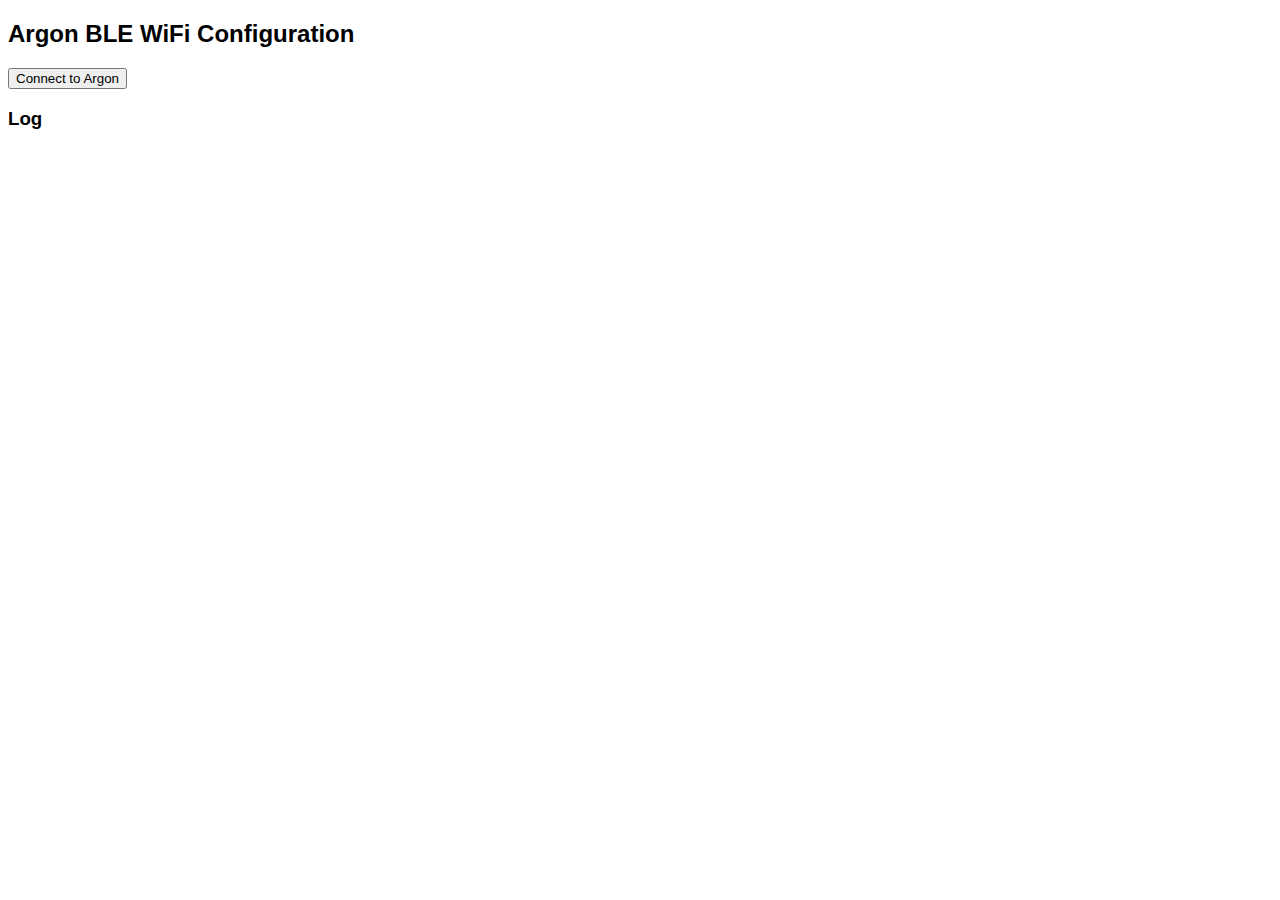
==== WebBLE/index.html @ 18f5e565 "Add Web BLE demo webpage" ====
<!DOCTYPE html>
<html lang="en">
    <head>
        <meta charset="UTF-8">
        <meta name="viewport" content="width=device-width, initial-scale=1">
        <title>Particle</title>
        <style>
        div, h1, h2, h3 {
            font-family: Helvetica, Arial, sans-serif, serif;
        };
        </style>
    </head>
    <body>
        <h2>Argon BLE WiFi Configuration</h2>

        <form id="form_connect">
            <input id="connect_btn" type="submit" value="Connect to Argon">
        </form>

        <form id="form_wifi_scan" style="display: none; margin-top: 10px;">
            <input id="wifi_scan_btn" type="submit" value="Scan for Networks" disabled>
        </form>

        <form id="form_wifi_config" style="display: none">
            <p>Network: <select id="ssid" size=1 placeholder="WiFi SSID" style="min-width: 150px;" disabled></select></p>
            <p id="password_p">Password: <input id="password" type="password" size=17 placeholder="Password" disabled></p>
            <p><input id="submit_credentials_btn" type="submit" value="Connect to Network" disabled></p>
        </form>
    
        <h3>Log</h3>
        <div id="output" class="output" style="border:1px">
            <pre id="log"></pre>
        </div> 

        <script>

        var Logger = {
            log: function() {
                var line = Array.prototype.slice.call(arguments).map(function(argument) {
                    return typeof argument === 'string' ? argument : JSON.stringify(argument);
                }).join(' ');

                document.querySelector('#log').textContent += '> ' + line + '\n';
            },

            clearLog: function() {
                document.querySelector('#log').textContent = '';
            },
        };

        var argon_ble_device = null;    // BLE connection instance
        var ssids = [];

        const uuid_wifi_config_service = 'b4ad5b8d-d2db-44d6-9d35-5d43b9e5060c';
        const uuid_wifi_config_tx      = '3c673f3a-382a-4835-8433-c1c1b6b65346';
        const uuid_wifi_config_rx      = '226285d5-7a5a-448d-8317-dae1fd2d6c36';

        var encoder = new TextEncoder();

        function onScanButtonClick() {
            if (argon_ble_device) {
                // Set up notifications for responses on the RX channel
                argon_ble_device.gatt.getPrimaryService(uuid_wifi_config_service)
                .then(service => {
                    service.getCharacteristic(uuid_wifi_config_rx)
                    .then(characteristic => {
                        characteristic.startNotifications();
                        return characteristic;
                    })
                    .then(characteristic => {
                        characteristic.addEventListener('characteristicvaluechanged', rxDataHandler);
                    })
                    .catch(error => {
                        Logger.log('Argh! ' + error);
                    });
                    return service;
                })
                // Initiate WiFi scan
                .then(service => {
                    return service.getCharacteristic(uuid_wifi_config_tx)
                })
                .then(characteristic => {
                    Logger.log('Initiate WiFi Scan');
                    var scan_msg = {
                        msg_type: "scan",
                    }
                    var message_str = JSON.stringify(scan_msg);
                    var bytes = encoder.encode(message_str);
                    Logger.log('TX: ' + message_str);
                    return characteristic.writeValue(bytes);
                })
                .catch(error => {
                    Logger.log('Argh! ' + error);
                })
            } else {
                Logger.log('Not connected to Argon!');
            }
        }

        function onSubmitCredentialsButtonClick() {
            if (argon_ble_device) {
                argon_ble_device.gatt.getPrimaryService(uuid_wifi_config_service)
                .then(service => {
                    return service.getCharacteristic(uuid_wifi_config_tx)
                })
                // Send credentials to device
                .then(characteristic => {
                    var credentials_msg = {
                        msg_type: "set_creds",
                        ssid:     document.getElementById('ssid').value,
                        password: document.getElementById('password').value,
                    }
                    Logger.log('Configure WiFi Credentials for network \"' + credentials_msg.ssid + '\"');
                    var message_str = JSON.stringify(credentials_msg);
                    var bytes = encoder.encode(message_str);
                    Logger.log('TX: ' + message_str);
                    return characteristic.writeValue(bytes);
                })
                .catch(error => {
                    Logger.log('Argh! ' + error);
                })
            } else {
            Logger.log('Not connected to Argon!');
            }
        }

        function onConnectButtonClick() {
            Logger.log('Requesting Bluetooth Device...');
            navigator.bluetooth.requestDevice({
                filters: [{
                    services: [uuid_wifi_config_service], // Only show devices that have the WiFi config service enabled
                }],
            })
            .then(device => {
                // Connect to the selected device
                Logger.log('Connecting to ' + device.name + '...');
                device.addEventListener('gattserverdisconnected', onDisconnected);
                argon_ble_device = device;
                return device.gatt.connect();
            })
            .then(server => {
                // Enable additional UI elements
                Logger.log('Connected!');
                document.getElementById('form_wifi_scan').style.display = "block";
                document.getElementById('form_wifi_config').style.display = "block";
                document.getElementById('wifi_scan_btn').disabled = false;
                document.getElementById('connect_btn').value = "Disconnect from Argon";
            })
            .catch(error => {
                Logger.log('Argh! ' + error);
                argon_ble_device = null;
            });
        }

        function onDisconnectButtonClick() {
            if (argon_ble_device) {
                Logger.log('Disconnecting...');
                argon_ble_device.gatt.disconnect();
            }
        }

        // Handler for when data is received from the BLE device
        function rxDataHandler(event) {
            var decoder = new TextDecoder("utf-8");
            var result_str = decoder.decode(event.target.value);
            try {
                var obj = JSON.parse(result_str);
                if (obj) {
                    if (obj.msg_t == "scan_resp") {
                        Logger.log('RX: \"' + result_str + '\"');
                        if (obj.ssid != "") {
                            var ssid_list = document.getElementById("ssid");
                            var ssid_string = obj.ssid + ' (' + obj.sec + ')';
                            ssid_list.appendChild(new Option(ssid_string, obj.ssid));
                            ssids.push(obj);

                            // Hacky fix to only enable SSID and Password fields after we get an SSID response from the Argon
                            if (ssids.length == 1) {  // Added our first SSID to the list
                                // Enable SSID and Password fields on the web form
                                document.getElementById('ssid').disabled = false;
                                document.getElementById('password').disabled = false;
                                document.getElementById('ssid').dispatchEvent(new Event('change')); // Force update the submit button
                            }
                        }
                    } else {
                        Logger.log('Unknown message received: \"' + result_str + '\"');
                    }
                }
            } catch (error) {
                Logger.log('Error: ' + error);
            }
        }

        function onDisconnected(event) {
            const device = event.target;
            Logger.log(`Device ${device.name} is disconnected.`);
            argon_ble_device = null;
            resetUI();
        }

        function resetUI() {
            document.getElementById('form_wifi_scan').style.display = "none";
            document.getElementById('form_wifi_config').style.display = "none";
            
            document.getElementById('ssid').disabled = true;
            document.getElementById('password').disabled = true;
            document.getElementById('submit_credentials_btn').disabled = true;
            document.getElementById('wifi_scan_btn').disabled = true;
            
            // Clear SSID list
            var ssid_list = document.getElementById("ssid");
            while (ssid_list.firstChild) {
                ssid_list.removeChild(ssid_list.firstChild);
            }

            var password = document.getElementById("password");
            password.value = "";

            document.getElementById('connect_btn').value = "Connect to Argon";

            ssids = [];
        }

        // Connect to Argon button handler
        document.querySelector('#form_connect').addEventListener('submit', function(event) {
            event.stopPropagation();
            event.preventDefault();

            if (navigator.bluetooth) {
                if (argon_ble_device) {
                    // Disconnect
                    onDisconnectButtonClick();
                } else {
                    // Connect
                    Logger.clearLog();
                    onConnectButtonClick();
                }
            } else {
                Logger.log('Error: Web Bluetooth API is not available. Please make sure the "Experimental Web Platform features" flag is enabled.');
            }
        });

        // Scan for networks button handler
        document.querySelector('#form_wifi_scan').addEventListener('submit', function(event) {
            event.stopPropagation();
            event.preventDefault();

            // Reset UI State if button is clicked (don't want to duplicate networks)
            document.getElementById('ssid').disabled = true;
            document.getElementById('password').disabled = true;
            document.getElementById('submit_credentials_btn').disabled = true;

            // Clear list
            var ssid_list = document.getElementById("ssid");
            while (ssid_list.firstChild) {
                ssid_list.removeChild(ssid_list.firstChild);
            }

            ssids = [];

            var password = document.getElementById("password");
            password.value = "";

            onScanButtonClick();
        });

        // Submit credentials button handler
        document.querySelector('#form_wifi_config').addEventListener('submit', function(event) {
            event.stopPropagation();
            event.preventDefault();
            onSubmitCredentialsButtonClick();
        });

        // Handler to only enable submit credentials button when password length >0
        document.getElementById('password').addEventListener('input', function(event) {
            if (document.getElementById('ssid').options.length > 0 && document.getElementById('password').value.length > 0) {
                document.getElementById('submit_credentials_btn').disabled = false;
            } else {
                document.getElementById('submit_credentials_btn').disabled = true;
            }
        });

        document.getElementById('ssid').addEventListener('change', function(event) {
            var selected_ssid = ssids[event.target.options.selectedIndex];
            if (selected_ssid.sec == "Unsecured") {
                document.getElementById('submit_credentials_btn').disabled = false;
                document.getElementById('password_p').style.display = "none";
                document.getElementById('password').value = "";
            } else {
                document.getElementById('password_p').style.display = "block";
                if (document.getElementById('ssid').options.length > 0 && document.getElementById('password').value.length > 0) {
                    document.getElementById('submit_credentials_btn').disabled = false;
                } else {
                    document.getElementById('submit_credentials_btn').disabled = true;
                }
            }
        });

        </script>
    </body>
</html>
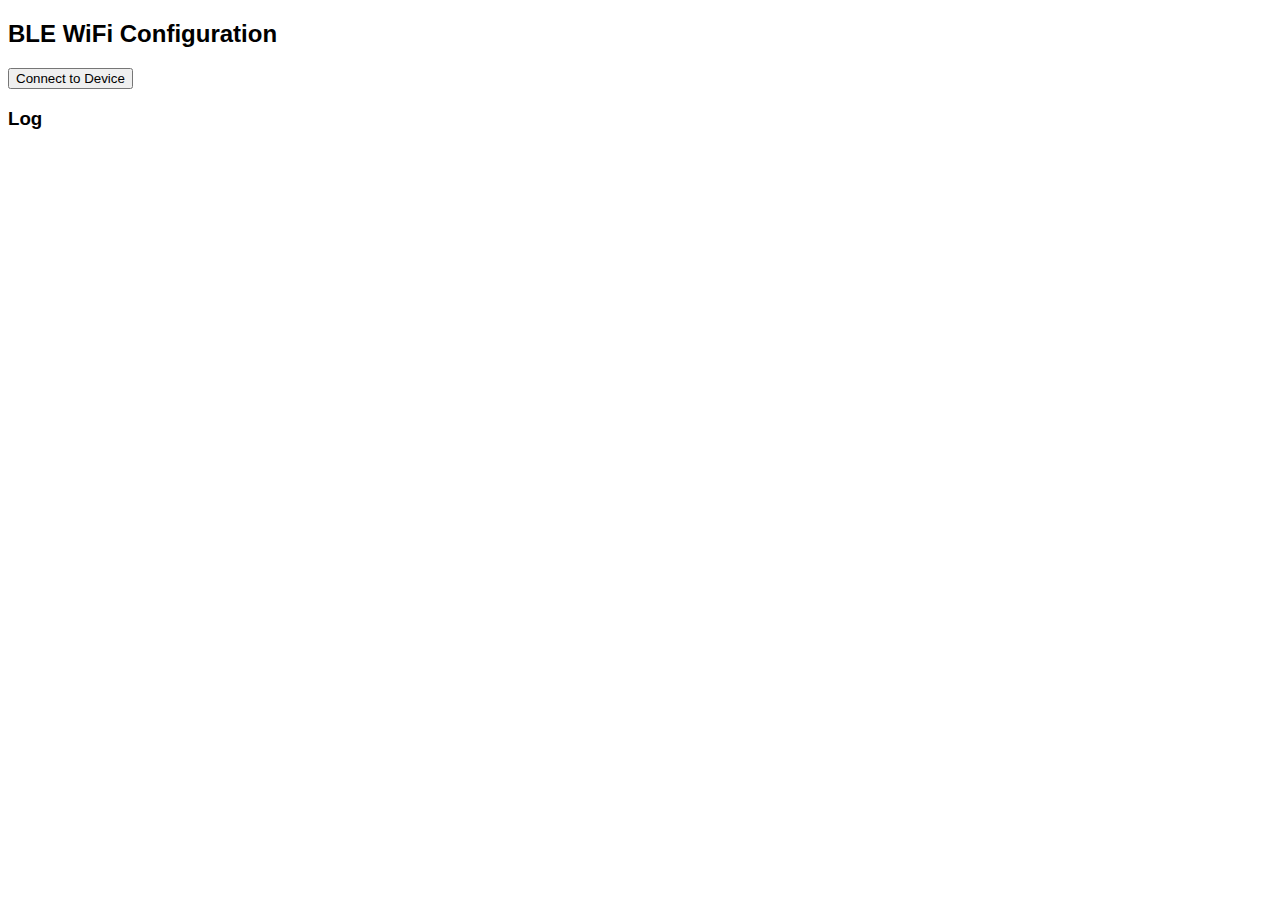
==== commit 2f4fa494: "Make language generic, as we now support Argon & P2" ====
--- a/WebBLE/index.html
+++ b/WebBLE/index.html
@@ -3,7 +3,7 @@
     <head>
         <meta charset="UTF-8">
         <meta name="viewport" content="width=device-width, initial-scale=1">
-        <title>Particle</title>
+        <title>Particle Web BLE WiFi Setup Example</title>
         <style>
         div, h1, h2, h3 {
             font-family: Helvetica, Arial, sans-serif, serif;
@@ -11,10 +11,10 @@
         </style>
     </head>
     <body>
-        <h2>Argon BLE WiFi Configuration</h2>
+        <h2>BLE WiFi Configuration</h2>
 
         <form id="form_connect">
-            <input id="connect_btn" type="submit" value="Connect to Argon">
+            <input id="connect_btn" type="submit" value="Connect to Device">
         </form>
 
         <form id="form_wifi_scan" style="display: none; margin-top: 10px;">
@@ -48,7 +48,7 @@
             },
         };
 
-        var argon_ble_device = null;    // BLE connection instance
+        var particle_device = null;    // BLE connection instance
         var ssids = [];
 
         const uuid_wifi_config_service = 'b4ad5b8d-d2db-44d6-9d35-5d43b9e5060c';
@@ -58,9 +58,9 @@
         var encoder = new TextEncoder();
 
         function onScanButtonClick() {
-            if (argon_ble_device) {
+            if (particle_device) {
                 // Set up notifications for responses on the RX channel
-                argon_ble_device.gatt.getPrimaryService(uuid_wifi_config_service)
+                particle_device.gatt.getPrimaryService(uuid_wifi_config_service)
                 .then(service => {
                     service.getCharacteristic(uuid_wifi_config_rx)
                     .then(characteristic => {
@@ -93,13 +93,13 @@
                     Logger.log('Argh! ' + error);
                 })
             } else {
-                Logger.log('Not connected to Argon!');
+                Logger.log('Not connected to Device!');
             }
         }
 
         function onSubmitCredentialsButtonClick() {
-            if (argon_ble_device) {
-                argon_ble_device.gatt.getPrimaryService(uuid_wifi_config_service)
+            if (particle_device) {
+                particle_device.gatt.getPrimaryService(uuid_wifi_config_service)
                 .then(service => {
                     return service.getCharacteristic(uuid_wifi_config_tx)
                 })
@@ -120,7 +120,7 @@
                     Logger.log('Argh! ' + error);
                 })
             } else {
-            Logger.log('Not connected to Argon!');
+            Logger.log('Not connected to Device!');
             }
         }
 
@@ -135,7 +135,7 @@
                 // Connect to the selected device
                 Logger.log('Connecting to ' + device.name + '...');
                 device.addEventListener('gattserverdisconnected', onDisconnected);
-                argon_ble_device = device;
+                particle_device = device;
                 return device.gatt.connect();
             })
             .then(server => {
@@ -144,18 +144,18 @@
                 document.getElementById('form_wifi_scan').style.display = "block";
                 document.getElementById('form_wifi_config').style.display = "block";
                 document.getElementById('wifi_scan_btn').disabled = false;
-                document.getElementById('connect_btn').value = "Disconnect from Argon";
+                document.getElementById('connect_btn').value = "Disconnect from Device";
             })
             .catch(error => {
                 Logger.log('Argh! ' + error);
-                argon_ble_device = null;
+                particle_device = null;
             });
         }
 
         function onDisconnectButtonClick() {
-            if (argon_ble_device) {
+            if (particle_device) {
                 Logger.log('Disconnecting...');
-                argon_ble_device.gatt.disconnect();
+                particle_device.gatt.disconnect();
             }
         }
 
@@ -174,7 +174,7 @@
                             ssid_list.appendChild(new Option(ssid_string, obj.ssid));
                             ssids.push(obj);
 
-                            // Hacky fix to only enable SSID and Password fields after we get an SSID response from the Argon
+                            // Hacky fix to only enable SSID and Password fields after we get an SSID response from the Device
                             if (ssids.length == 1) {  // Added our first SSID to the list
                                 // Enable SSID and Password fields on the web form
                                 document.getElementById('ssid').disabled = false;
@@ -194,7 +194,7 @@
         function onDisconnected(event) {
             const device = event.target;
             Logger.log(`Device ${device.name} is disconnected.`);
-            argon_ble_device = null;
+            particle_device = null;
             resetUI();
         }
 
@@ -227,7 +227,7 @@
             event.preventDefault();
 
             if (navigator.bluetooth) {
-                if (argon_ble_device) {
+                if (particle_device) {
                     // Disconnect
                     onDisconnectButtonClick();
                 } else {
